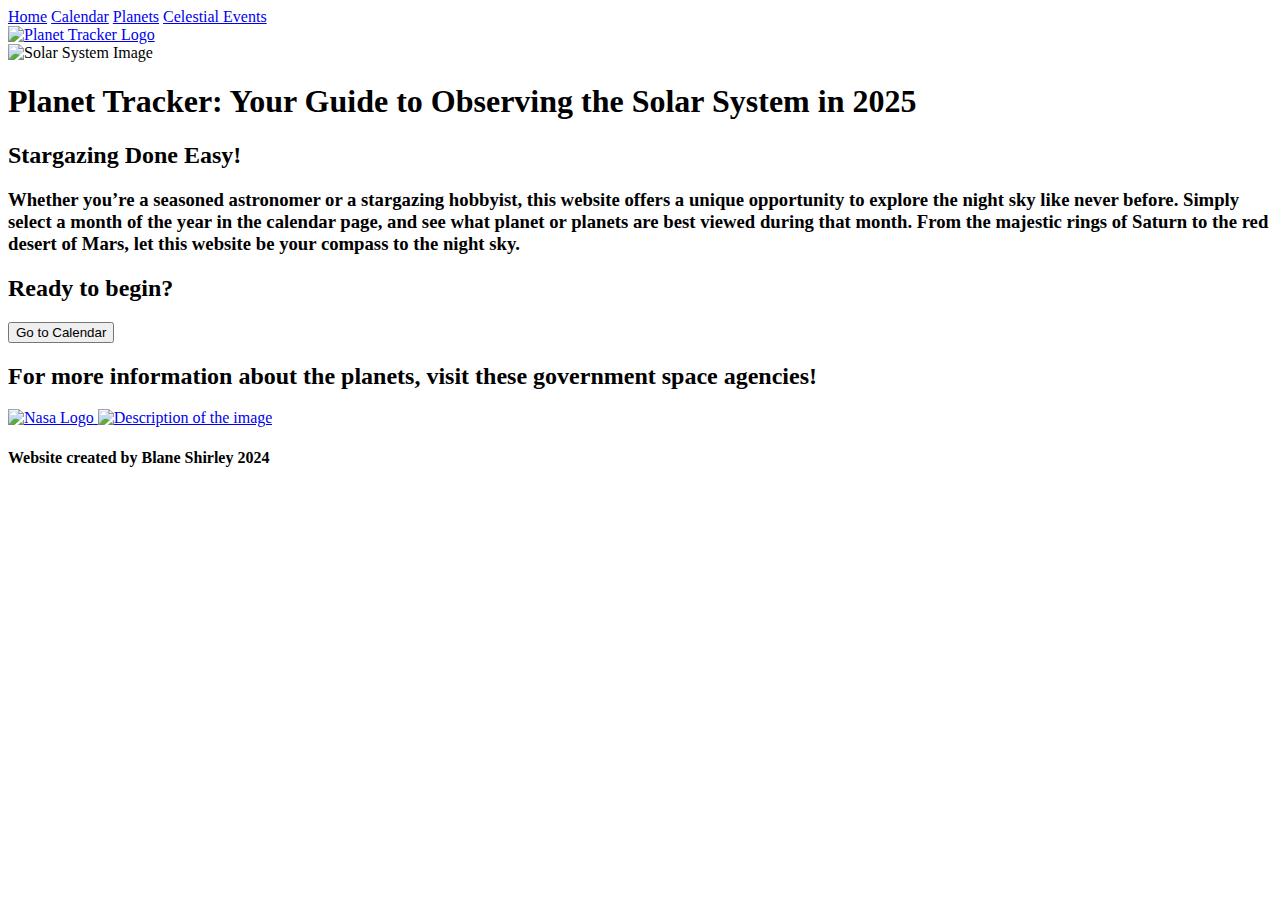
==== index.html @ 4de3022b "Add files via upload" ====
<!DOCTYPE html>
<html lang="en">
<head>
   <meta charset="UTF-8">
   <title>Planet Tracker</title>
   <link rel="icon" type="image/png" href="https://th.bing.com/th/id/OIP.RhPnjqvYybrq-QAP2_XcpwHaFj?w=248&h=185&c=7&r=0&o=5&dpr=1.3&pid=1.7">
</head>

<body>
<header>
   <nav>
      <a href="index.html">Home</a>
      <a href="calendar.html">Calendar</a>
      <a href="planets.html">Planets</a>
      <a href="celestial.html">Celestial Events</a>
   </nav>
   <section>
      <a href="index.html">
         <img src="https://th.bing.com/th/id/OIP.RhPnjqvYybrq-QAP2_XcpwHaFj?w=248&h=185&c=7&r=0&o=5&dpr=1.3&pid=1.7" alt="Planet Tracker Logo" width="100" height="100">
      </a>
      <br><img src="https://solarsystem.nasa.gov/system/downloadable_items/968_solarsys_scale.jpg" alt="Solar System Image" width="1000">
      <h1>Planet Tracker: Your Guide to Observing the Solar System in 2025</h1>
   </section>
</header>

<main>
   <h2>Stargazing Done Easy!</h2>
   <p>
      <h3>Whether you’re a seasoned astronomer or a stargazing hobbyist, 
      this website offers a unique opportunity to explore the night sky like never before. 
      Simply select a month of the year in the calendar page, 
      and see what planet or planets are best viewed during that month. 
      From the majestic rings of Saturn to the red desert of Mars, let this website be your compass to the night sky.</h3>
   </p>
</main>

<section>
   <h2>Ready to begin?</h2>
   <nav>
      <button onclick="window.location.href='calendar.html'">Go to Calendar</button>
   </nav>
</section>

<section>
   <h2>For more information about the planets, visit these government space agencies!</h2>
   <nav>
      <a href="https://www.nasa.gov/" target="_blank">
         <img src="https://clipground.com/images/nasa-logo-black-and-white-7.jpg" alt="Nasa Logo" width="300" height="225">
      </a>

      <a href="https://www.esa.int/" target="_blank">
         <img src="https://cdn.dribbble.com/users/1370484/screenshots/5412033/attachments/1172867/esa-rebrand.png" alt="Description of the image" width="300" height="225">
      </a>
   </nav>
</section>

<footer>
   <h4>Website created by Blane Shirley 2024</h4>
</footer>

</body>
</html>
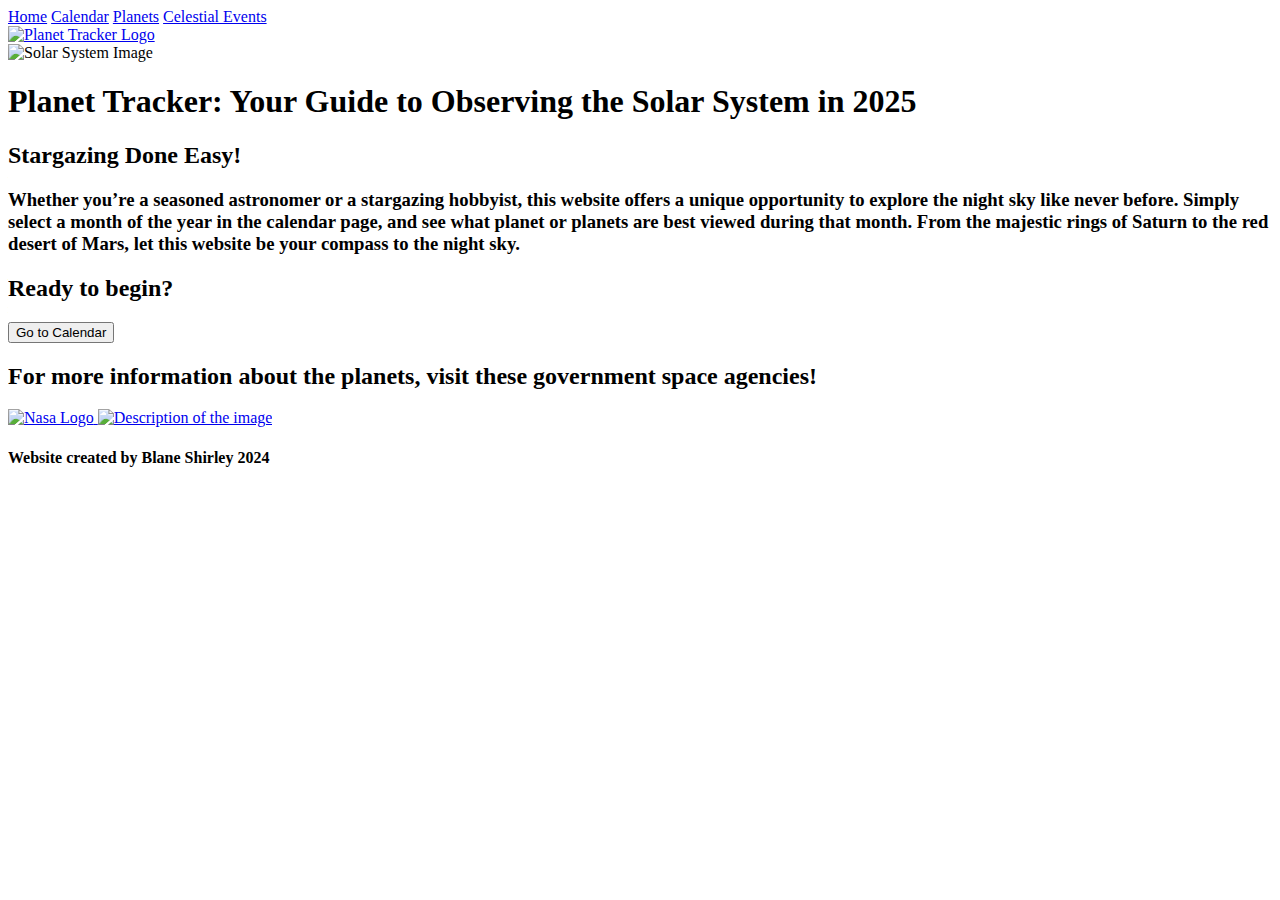
==== commit 1a9ea38f: "Update index.html" ====
--- a/index.html
+++ b/index.html
@@ -6,6 +6,16 @@
    <link rel="icon" type="image/png" href="https://th.bing.com/th/id/OIP.RhPnjqvYybrq-QAP2_XcpwHaFj?w=248&h=185&c=7&r=0&o=5&dpr=1.3&pid=1.7">
 </head>
 
+   <!-- Google tag (gtag.js) -->
+<script async src="https://www.googletagmanager.com/gtag/js?id=G-XXR1F22CBD"></script>
+<script>
+  window.dataLayer = window.dataLayer || [];
+  function gtag(){dataLayer.push(arguments);}
+  gtag('js', new Date());
+
+  gtag('config', 'G-XXR1F22CBD');
+</script>
+   
 <body>
 <header>
    <nav>
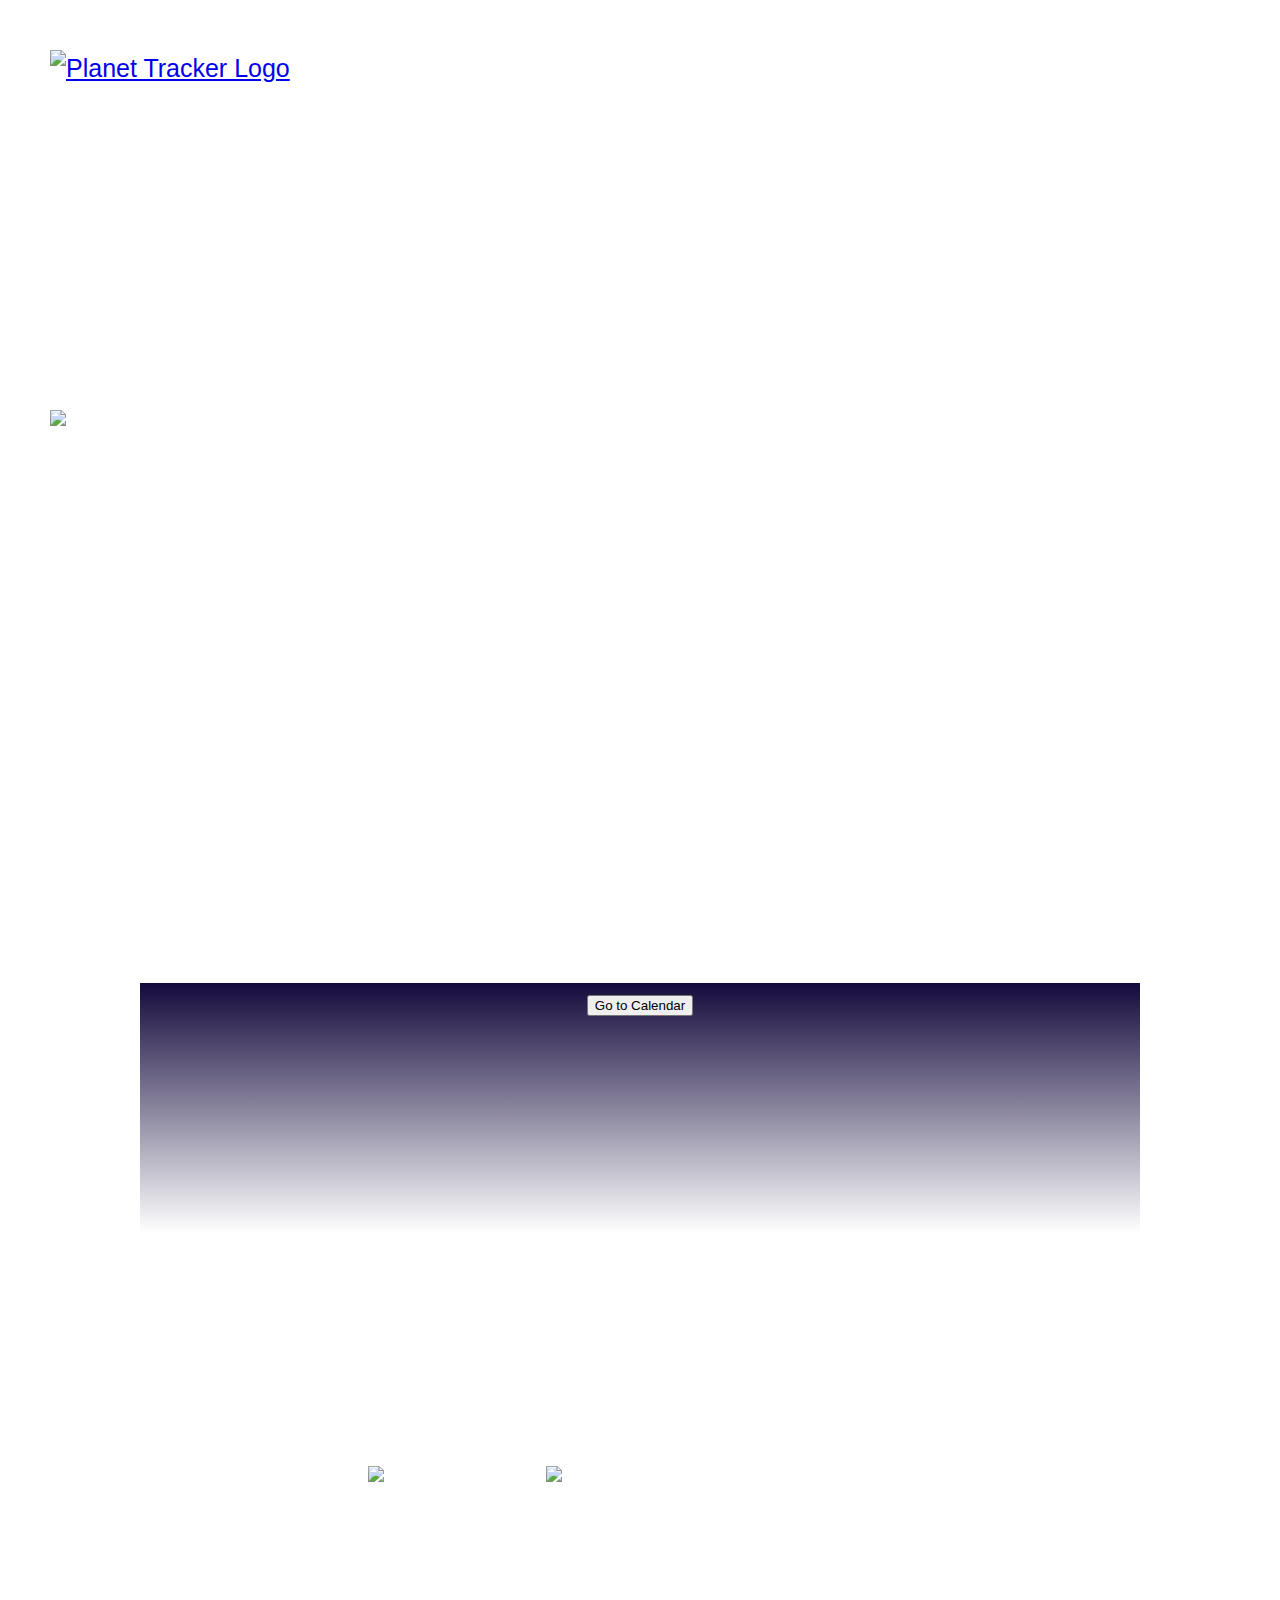
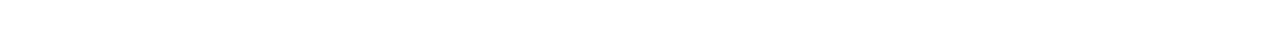
==== commit d9e5eebc: "Add files via upload" ====
--- a/index.html
+++ b/index.html
@@ -2,11 +2,17 @@
 <html lang="en">
 <head>
    <meta charset="UTF-8">
+   <meta name="description" content="Planet Tracker">
+   <meta name="keywords" content="Planet, Planets, Solar System, Planet Tracker, Planet Positions">
+   <meta name="author" content="Blane Shirley">
+   <meta name="viewport" content="width=device-width, initial-scale=1.0">
    <title>Planet Tracker</title>
    <link rel="icon" type="image/png" href="https://th.bing.com/th/id/OIP.RhPnjqvYybrq-QAP2_XcpwHaFj?w=248&h=185&c=7&r=0&o=5&dpr=1.3&pid=1.7">
+   <!--CSS-->
+   <link rel="stylesheet" href="stylesheet.css">
 </head>
 
-   <!-- Google tag (gtag.js) -->
+<!-- Google tag (gtag.js) -->
 <script async src="https://www.googletagmanager.com/gtag/js?id=G-XXR1F22CBD"></script>
 <script>
   window.dataLayer = window.dataLayer || [];
@@ -14,39 +20,44 @@
   gtag('js', new Date());
 
   gtag('config', 'G-XXR1F22CBD');
+  
 </script>
-   
+
 <body>
 <header>
    <nav>
-      <a href="index.html">Home</a>
-      <a href="calendar.html">Calendar</a>
-      <a href="planets.html">Planets</a>
-      <a href="celestial.html">Celestial Events</a>
+      <a href="index.html"> Home | </a>
+      <a href="calendar.html">Calendar | </a>
+      <a href="planets.html">Planets | </a>
+      <a href="celestial.html">Celestial Events </a>
    </nav>
-   <section>
+   <section id="logo">
       <a href="index.html">
          <img src="https://th.bing.com/th/id/OIP.RhPnjqvYybrq-QAP2_XcpwHaFj?w=248&h=185&c=7&r=0&o=5&dpr=1.3&pid=1.7" alt="Planet Tracker Logo" width="100" height="100">
       </a>
-      <br><img src="https://solarsystem.nasa.gov/system/downloadable_items/968_solarsys_scale.jpg" alt="Solar System Image" width="1000">
+   </section>
+   <section>
       <h1>Planet Tracker: Your Guide to Observing the Solar System in 2025</h1>
+      <img src="https://solarsystem.nasa.gov/system/downloadable_items/968_solarsys_scale.jpg" alt="Solar System Image" width="100%">
    </section>
 </header>
 
 <main>
    <h2>Stargazing Done Easy!</h2>
    <p>
-      <h3>Whether you’re a seasoned astronomer or a stargazing hobbyist, 
-      this website offers a unique opportunity to explore the night sky like never before. 
-      Simply select a month of the year in the calendar page, 
-      and see what planet or planets are best viewed during that month. 
-      From the majestic rings of Saturn to the red desert of Mars, let this website be your compass to the night sky.</h3>
+      <div id="summary">
+         <h3>Whether you’re a seasoned astronomer or a stargazing hobbyist, 
+         this website offers a unique opportunity to explore the night sky like never before. 
+         Simply select a month of the year in the calendar page, 
+         and see what planet or planets are best viewed during that month. 
+         From the majestic rings of Saturn to the red desert of Mars, let this website be your compass to the night sky.</h3>
+      </div>
    </p>
 </main>
 
 <section>
    <h2>Ready to begin?</h2>
-   <nav>
+   <nav id="button">
       <button onclick="window.location.href='calendar.html'">Go to Calendar</button>
    </nav>
 </section>
@@ -55,11 +66,11 @@
    <h2>For more information about the planets, visit these government space agencies!</h2>
    <nav>
       <a href="https://www.nasa.gov/" target="_blank">
-         <img src="https://clipground.com/images/nasa-logo-black-and-white-7.jpg" alt="Nasa Logo" width="300" height="225">
+         <img src="https://clipground.com/images/nasa-logo-black-and-white-7.jpg" alt="Nasa Logo" width="700" height="525">
       </a>
 
       <a href="https://www.esa.int/" target="_blank">
-         <img src="https://cdn.dribbble.com/users/1370484/screenshots/5412033/attachments/1172867/esa-rebrand.png" alt="Description of the image" width="300" height="225">
+         <img src="https://cdn.dribbble.com/users/1370484/screenshots/5412033/attachments/1172867/esa-rebrand.png" alt="Description of the image" width="700" height="525">
       </a>
    </nav>
 </section>
--- a/stylesheet.css
+++ b/stylesheet.css
@@ -0,0 +1,106 @@
+* {box-sizing: border-box}
+
+/*background image for whole website*/
+html {
+    background-image: url('https://wallpapertag.com/wallpaper/full/8/2/c/413431-space-star-background-1920x1080-iphone.jpg');
+    background-size: cover;
+    /*this covers the whole page with the image*/
+    background-position: center;
+}
+
+#logo {
+    position: absolute;
+    top:0;
+    left: 0;
+    margin-top: 50px;
+    margin-left: 50px;
+}
+
+/*Body format*/
+body {
+    font-size: 25px;
+    color: white;
+    /*font color is white to make it stand out from dark background image*/
+    line-height: 1.5;
+    /*line spacing*/
+    font-family:'Franklin Gothic Medium', 'Arial Narrow', Arial, sans-serif;
+    margin: 50px;
+}
+
+/* Changes fonts and sizing of titles */
+h1 {
+    font-size: 70px;
+    /*font is large because this is the title*/
+    font-family: 'Gill Sans', 'Gill Sans MT', Calibri, 'Trebuchet MS', sans-serif;
+    text-align: center;
+    margin-left:200px;
+    margin-right: 200px;
+    margin-top: 0px;
+    margin-bottom: 0px;
+    /*Long titles look better when they do not cross the whole page*/
+}
+
+/* Changes fonts and sizing of subtitles */
+h2 {
+    font-size: 50px;
+    font-family: 'Gill Sans', 'Gill Sans MT', Calibri, 'Trebuchet MS', sans-serif;
+    text-align: center;
+}
+
+/*navigation bar formatting*/
+nav {text-align: center;}
+nav a {
+    color: white;
+    font-weight: bold;
+    /*makes the nav links look more noticeable*/
+    font-size: 30px;
+    text-decoration: none;
+    /*this removes the underlined nav links*/
+    
+}
+
+/* Home page website summary */
+#summary {
+    text-align: center;
+    /*centers text for a specific section on the home page*/
+}
+
+/* Home page CTA calendar navigation button */
+#button {
+    width: 1000px;
+    height: 250px;
+    /*adds space between the content and the border*/
+    margin: auto;
+    background-image: linear-gradient(to bottom, rgb(20, 10, 60), rgba(20,10,60,0));
+    /*this transparently fades the section that contains the button into the background image*/
+    /*learned from W3 schools*/
+    
+}
+
+/*centering calendar image, learned in W3 schools*/
+#calendarimg {
+    display: block;
+    margin-left: auto;
+    margin-right: auto;
+    width: 50%;
+    /*centers the calendar image*/
+}
+
+#calendarheader {
+    background-color: rgb(20, 10, 60);
+    margin-left: 0;
+    margin-right: 0;
+    /*formats the calendar section background color to dark blue*/
+}
+#calendar, #calendarnav {
+    background-color: rgb(20, 10, 60);
+    margin-left: 0;
+    margin-right: 0;
+    text-align: center;
+    /*centers text on the calendar page and continues the dark blue theme to these sections*/
+}
+
+#calendarplanets, #calendartext {
+    text-align: center;
+    /*centers additional text that was not being captured by the complete section id*/
+}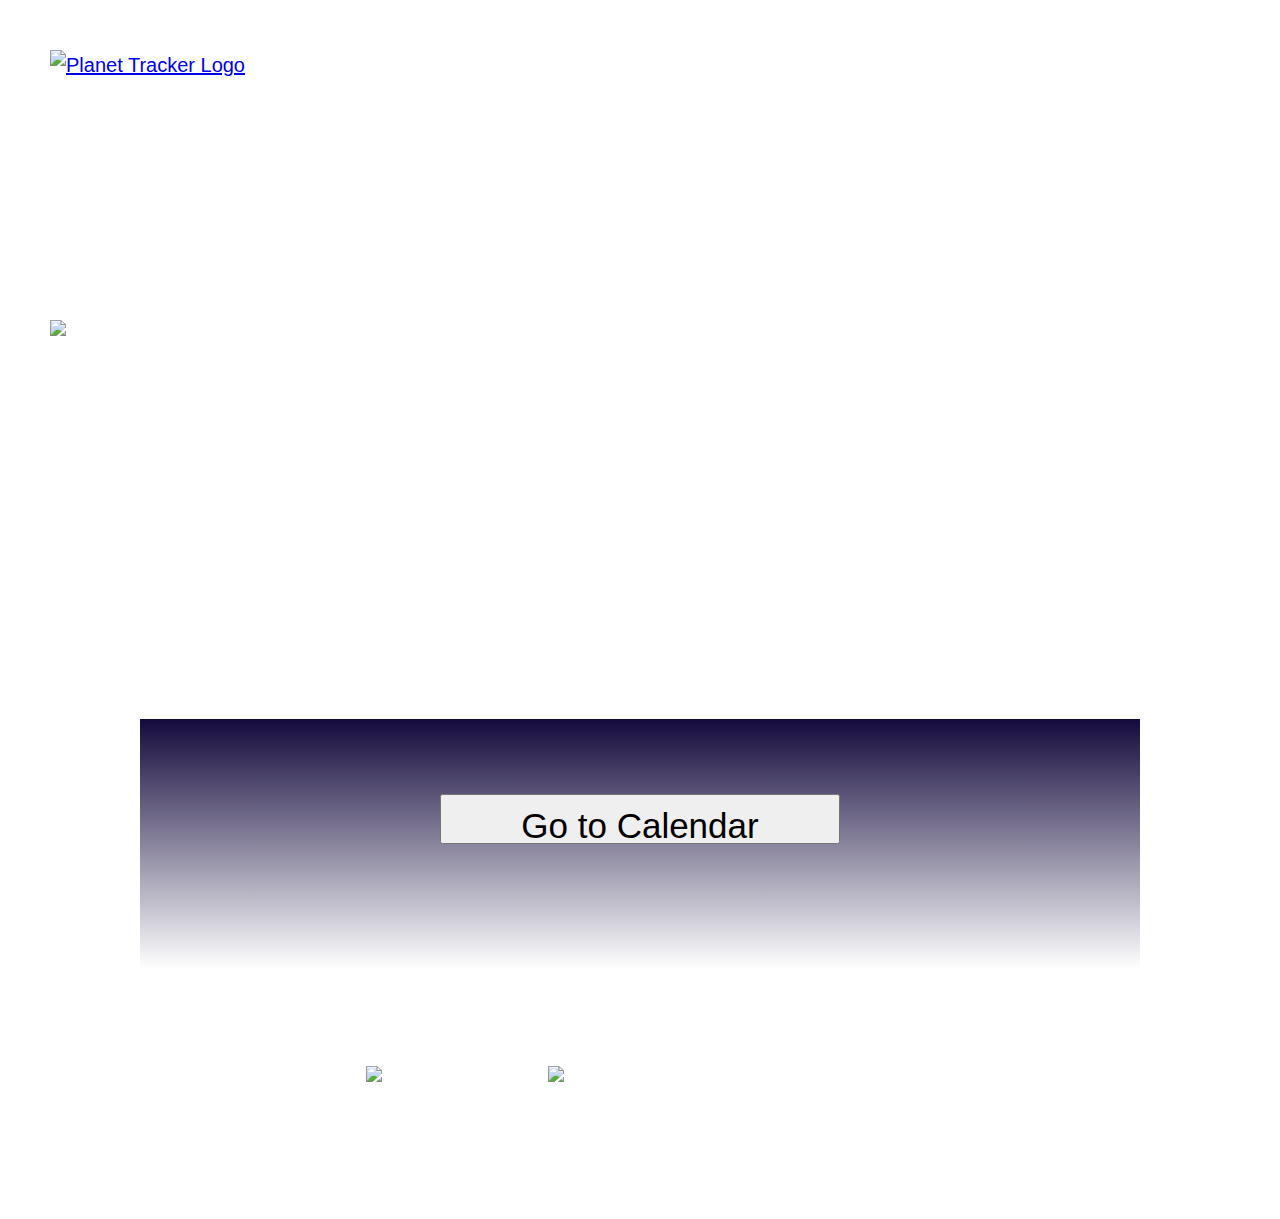
==== commit 64d9c904: "Add files via upload" ====
--- a/index.html
+++ b/index.html
@@ -38,7 +38,7 @@
    </section>
    <section>
       <h1>Planet Tracker: Your Guide to Observing the Solar System in 2025</h1>
-      <img src="https://solarsystem.nasa.gov/system/downloadable_items/968_solarsys_scale.jpg" alt="Solar System Image" width="100%">
+      <img src="../Images/solarsystem2.jpg" alt="Solar System Image" width="100%">
    </section>
 </header>
 
@@ -56,7 +56,7 @@
 </main>
 
 <section>
-   <h2>Ready to begin?</h2>
+   <h1>Ready to begin?</h1>
    <nav id="button">
       <button onclick="window.location.href='calendar.html'">Go to Calendar</button>
    </nav>
@@ -64,13 +64,13 @@
 
 <section>
    <h2>For more information about the planets, visit these government space agencies!</h2>
-   <nav>
+   <nav id="gov">
       <a href="https://www.nasa.gov/" target="_blank">
-         <img src="https://clipground.com/images/nasa-logo-black-and-white-7.jpg" alt="Nasa Logo" width="700" height="525">
+         <img src="https://clipground.com/images/nasa-logo-black-and-white-7.jpg" alt="Nasa Logo" width="500" height="325">
       </a>
 
       <a href="https://www.esa.int/" target="_blank">
-         <img src="https://cdn.dribbble.com/users/1370484/screenshots/5412033/attachments/1172867/esa-rebrand.png" alt="Description of the image" width="700" height="525">
+         <img src="https://cdn.dribbble.com/users/1370484/screenshots/5412033/attachments/1172867/esa-rebrand.png" alt="Description of the image" width="500" height="325">
       </a>
    </nav>
 </section>
--- a/stylesheet.css
+++ b/stylesheet.css
@@ -8,17 +8,19 @@
     background-position: center;
 }
 
+/*Logo positioning*/
 #logo {
     position: absolute;
     top:0;
     left: 0;
     margin-top: 50px;
     margin-left: 50px;
+    /*this makes the logo line up with the margins of the pages*/
 }
 
 /*Body format*/
 body {
-    font-size: 25px;
+    font-size: 20px;
     color: white;
     /*font color is white to make it stand out from dark background image*/
     line-height: 1.5;
@@ -29,7 +31,7 @@
 
 /* Changes fonts and sizing of titles */
 h1 {
-    font-size: 70px;
+    font-size: 50px;
     /*font is large because this is the title*/
     font-family: 'Gill Sans', 'Gill Sans MT', Calibri, 'Trebuchet MS', sans-serif;
     text-align: center;
@@ -42,7 +44,7 @@
 
 /* Changes fonts and sizing of subtitles */
 h2 {
-    font-size: 50px;
+    font-size: 30px;
     font-family: 'Gill Sans', 'Gill Sans MT', Calibri, 'Trebuchet MS', sans-serif;
     text-align: center;
 }
@@ -56,13 +58,42 @@
     font-size: 30px;
     text-decoration: none;
     /*this removes the underlined nav links*/
-    
+}
+
+/*button formatting*/
+button {
+    font-size: 35px; /* Adjusts the size of the text inside the button */
+    font-family: 'Franklin Gothic Medium', 'Arial Narrow', Arial, sans-serif;
+    padding: 10px 20px; /* Adds space around the text inside the button */
+    height: 50px; /* Sets a specific height for the button */
+    width: 400px; /* Sets a specific width for the button */
+    position: relative;
+    top: 75px;
+  }
+
+/*dropdown formatting*/
+div.dropdown {
+    width:10px;
+}
+
+/*I figured this out from help on a css help website*/
+select#monthdata {
+    width:20%;
+    height: 50px;
+    font-size: 35px;
+    text-align: center;
+}
+
+select:focus#monthdata {
+    width:auto\9;
 }
 
 /* Home page website summary */
 #summary {
     text-align: center;
-    /*centers text for a specific section on the home page*/
+    margin-left: 50px;
+    margin-right: 50px;
+    /*centers text for a specific section on the home page and increases margins*/
 }
 
 /* Home page CTA calendar navigation button */
@@ -78,7 +109,7 @@
 }
 
 /*centering calendar image, learned in W3 schools*/
-#calendarimg {
+.calendarimg {
     display: block;
     margin-left: auto;
     margin-right: auto;
@@ -103,4 +134,34 @@
 #calendarplanets, #calendartext {
     text-align: center;
     /*centers additional text that was not being captured by the complete section id*/
+}
+
+/*adjusting the image for the meteor showers*/
+.meteor {
+    position: relative;
+    left: -300px;
+    
+}
+
+/*image borders glow blue when hovering over them since it was hard to see without them*/
+#gov a img {
+    height: auto;
+    border: 2px solid transparent; 
+    transition: border-color 0.3s, box-shadow 0.3s;
+}
+
+#gov a:hover img {
+    border-color: rgb(20, 10, 60);
+    box-shadow: 0 0 10px rgb(20, 10, 60);
+}
+
+/*formats the form on the celestial page*/
+#form {
+    background-color:rgb(20, 10, 60);
+    padding-left: 20px;
+    padding-right: 20px;
+    padding-bottom: 10px;
+    display: flex;
+    flex-direction: column;
+    align-items: center;
 }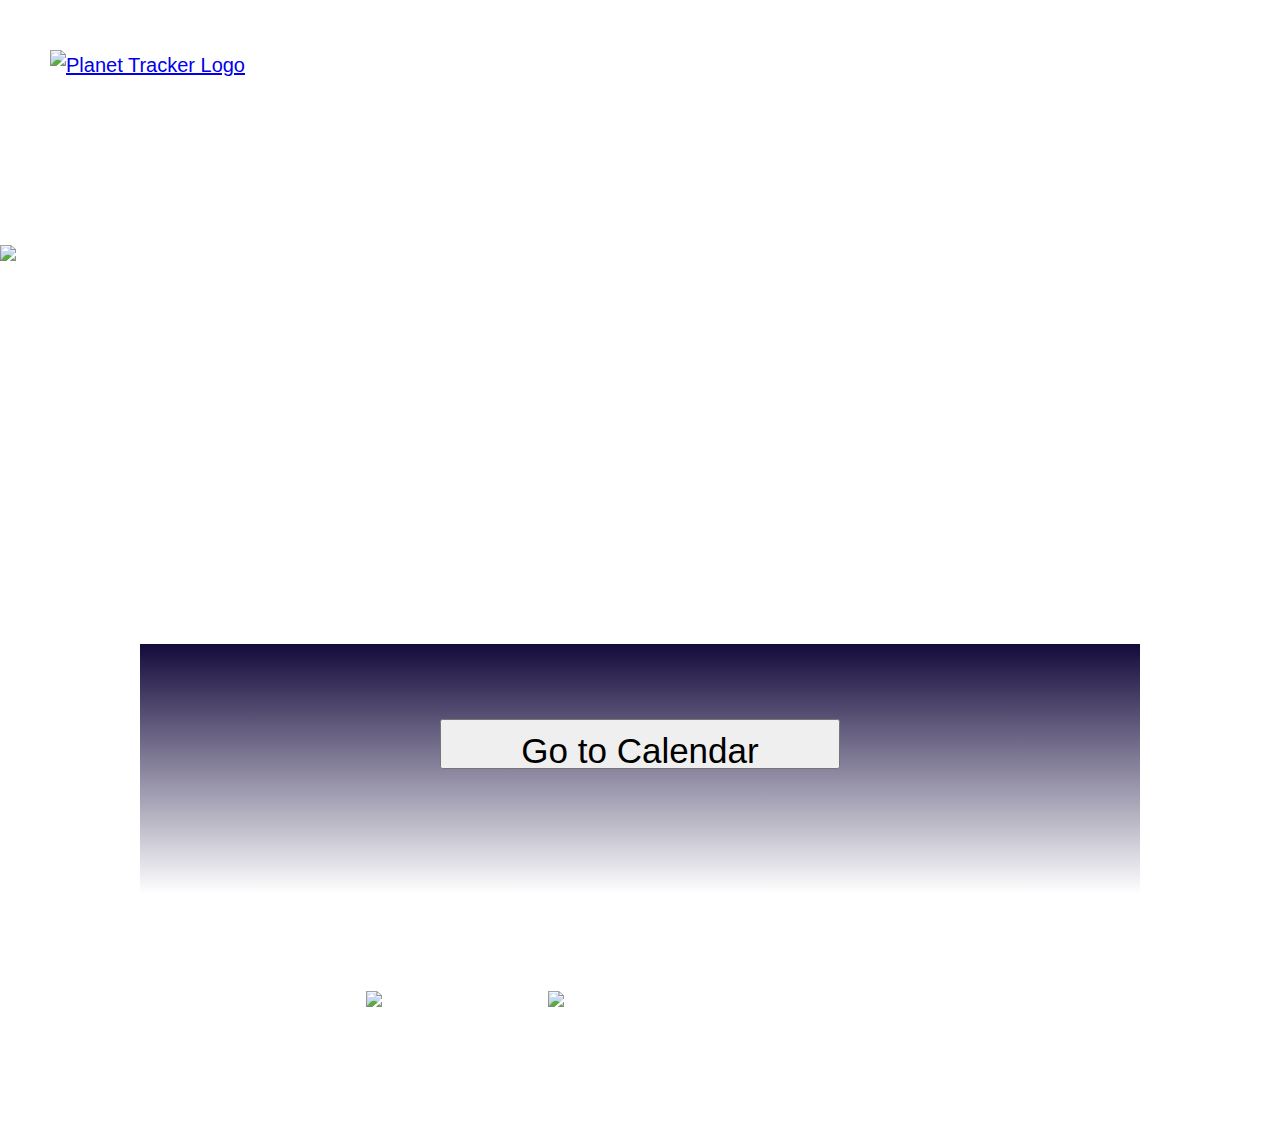
==== commit a2f06a60: "Add files via upload" ====
--- a/index.html
+++ b/index.html
@@ -10,6 +10,15 @@
    <link rel="icon" type="image/png" href="https://th.bing.com/th/id/OIP.RhPnjqvYybrq-QAP2_XcpwHaFj?w=248&h=185&c=7&r=0&o=5&dpr=1.3&pid=1.7">
    <!--CSS-->
    <link rel="stylesheet" href="stylesheet.css">
+   <style>
+      body {
+         margin-left: 0px;
+         margin-right: 0px;
+      }
+      footer {
+         margin-left: 50px;
+      }
+   </style>
 </head>
 
 <!-- Google tag (gtag.js) -->
@@ -38,7 +47,8 @@
    </section>
    <section>
       <h1>Planet Tracker: Your Guide to Observing the Solar System in 2025</h1>
-      <img src="../Images/solarsystem2.jpg" alt="Solar System Image" width="100%">
+      <img src="https://solarsystem.nasa.gov/system/downloadable_items/968_solarsys_scale.jpg" alt="Solar System Image" width="100%">
+     </style>
    </section>
 </header>
 
--- a/stylesheet.css
+++ b/stylesheet.css
@@ -91,8 +91,8 @@
 /* Home page website summary */
 #summary {
     text-align: center;
-    margin-left: 50px;
-    margin-right: 50px;
+    margin-left: 100px;
+    margin-right: 100px;
     /*centers text for a specific section on the home page and increases margins*/
 }
 
@@ -136,13 +136,6 @@
     /*centers additional text that was not being captured by the complete section id*/
 }
 
-/*adjusting the image for the meteor showers*/
-.meteor {
-    position: relative;
-    left: -300px;
-    
-}
-
 /*image borders glow blue when hovering over them since it was hard to see without them*/
 #gov a img {
     height: auto;
@@ -164,4 +157,5 @@
     display: flex;
     flex-direction: column;
     align-items: center;
-}+}
+
